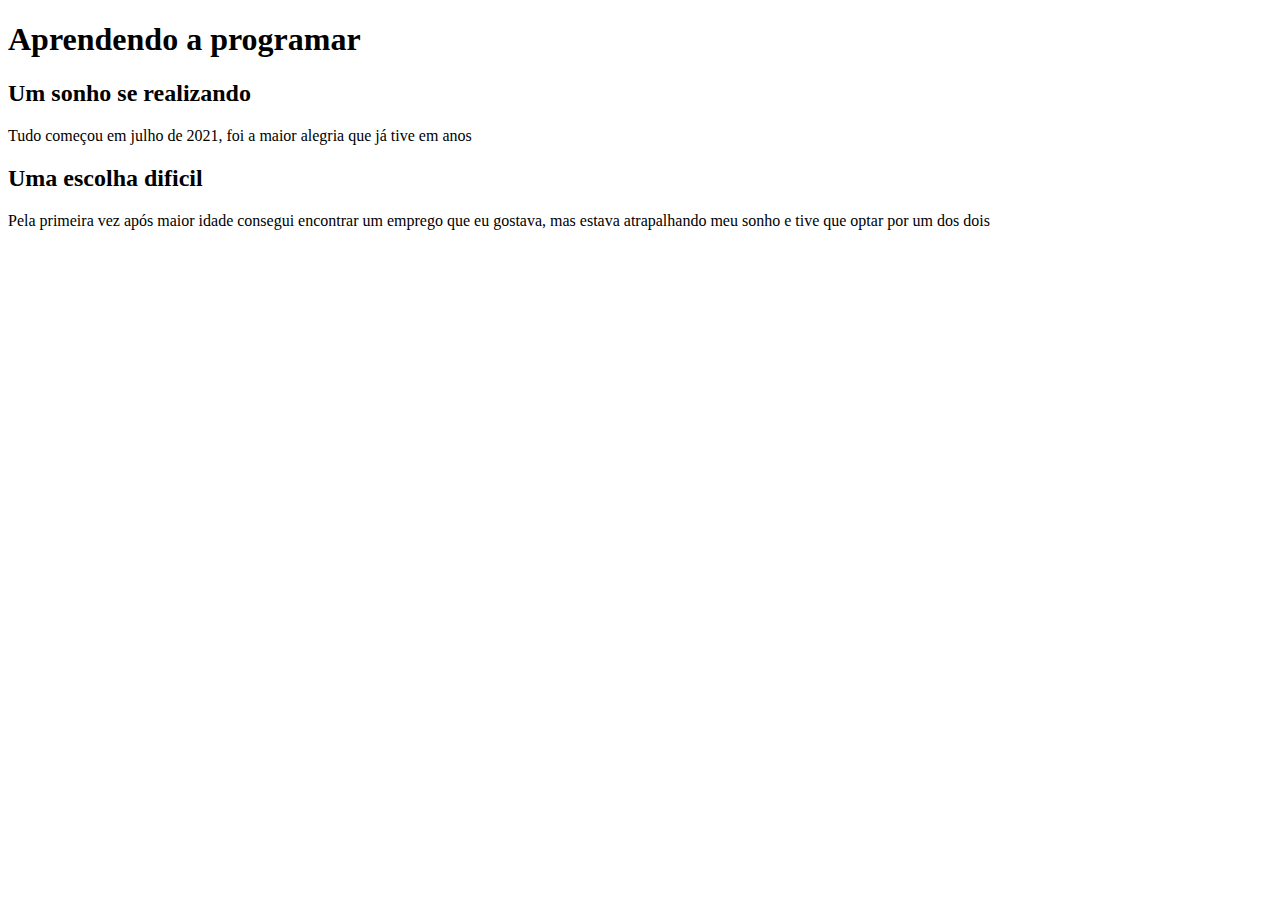
==== index.html @ e9e76d0c "add index" ====
<!DOCTYPE html>
<html lang="pt-br">
<head>
    <meta charset="UTF-8">
    <meta http-equiv="X-UA-Compatible" content="IE=edge">
    <meta name="viewport" content="width=device-width, initial-scale=1.0">
    <title>Meu site</title>
</head>
<body>
    <main>
        <header>
            <h1>Aprendendo a programar</h1>
        </header>
        <article>
            <h2>Um sonho se realizando</h2>
            <p>Tudo começou em julho de 2021, foi a maior alegria que já tive em anos</p>
        </article>
        <article><h2>Uma escolha dificil</h2>
        <p>Pela primeira vez após maior idade consegui encontrar um emprego que eu gostava, mas estava atrapalhando meu sonho e tive que optar por um dos dois</p>
    </article>
    </main>
    
</body>
</html>
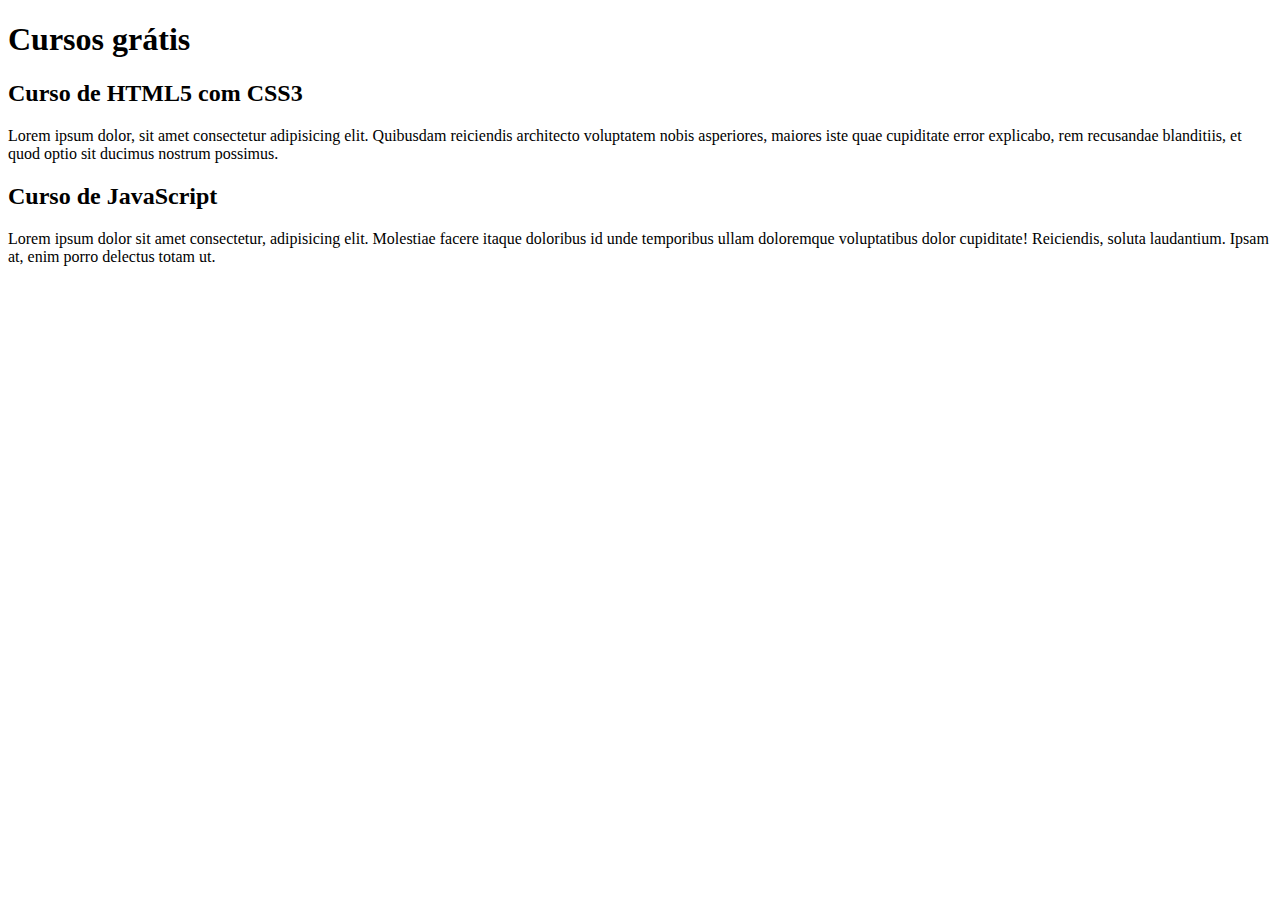
==== commit a3a5374e: "comecei a escrever o conteúdo" ====
--- a/index.html
+++ b/index.html
@@ -4,19 +4,19 @@
     <meta charset="UTF-8">
     <meta http-equiv="X-UA-Compatible" content="IE=edge">
     <meta name="viewport" content="width=device-width, initial-scale=1.0">
-    <title>Meu site</title>
+    <title>Titulo do site</title>
 </head>
 <body>
     <main>
         <header>
-            <h1>Aprendendo a programar</h1>
+            <h1>Cursos grátis</h1>
         </header>
         <article>
-            <h2>Um sonho se realizando</h2>
-            <p>Tudo começou em julho de 2021, foi a maior alegria que já tive em anos</p>
+            <h2>Curso de HTML5 com CSS3</h2>
+            <p>Lorem ipsum dolor, sit amet consectetur adipisicing elit. Quibusdam reiciendis architecto voluptatem nobis asperiores, maiores iste quae cupiditate error explicabo, rem recusandae blanditiis, et quod optio sit ducimus nostrum possimus.</p>
         </article>
-        <article><h2>Uma escolha dificil</h2>
-        <p>Pela primeira vez após maior idade consegui encontrar um emprego que eu gostava, mas estava atrapalhando meu sonho e tive que optar por um dos dois</p>
+        <article><h2>Curso de JavaScript</h2>
+        <p>Lorem ipsum dolor sit amet consectetur, adipisicing elit. Molestiae facere itaque doloribus id unde temporibus ullam doloremque voluptatibus dolor cupiditate! Reiciendis, soluta laudantium. Ipsam at, enim porro delectus totam ut.</p>
     </article>
     </main>
     
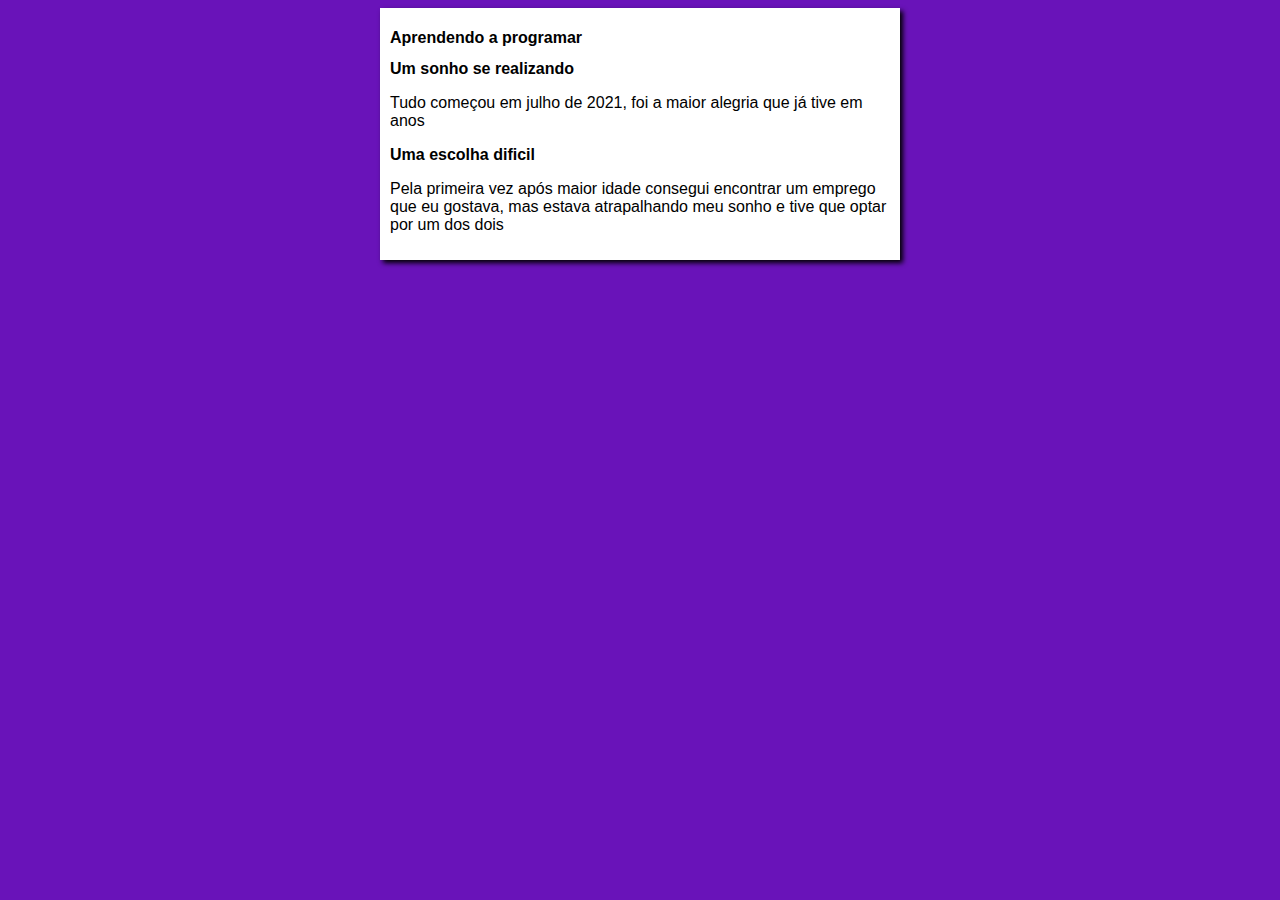
==== commit 194a13d0: "iniciei o design" ====
--- a/index.html
+++ b/index.html
@@ -4,19 +4,20 @@
     <meta charset="UTF-8">
     <meta http-equiv="X-UA-Compatible" content="IE=edge">
     <meta name="viewport" content="width=device-width, initial-scale=1.0">
-    <title>Titulo do site</title>
+    <title>Meu site</title>
+    <link rel="stylesheet" href="estilos/style.css">
 </head>
 <body>
     <main>
         <header>
-            <h1>Cursos grátis</h1>
+            <h1>Aprendendo a programar</h1>
         </header>
         <article>
-            <h2>Curso de HTML5 com CSS3</h2>
-            <p>Lorem ipsum dolor, sit amet consectetur adipisicing elit. Quibusdam reiciendis architecto voluptatem nobis asperiores, maiores iste quae cupiditate error explicabo, rem recusandae blanditiis, et quod optio sit ducimus nostrum possimus.</p>
+            <h2>Um sonho se realizando</h2>
+            <p>Tudo começou em julho de 2021, foi a maior alegria que já tive em anos</p>
         </article>
-        <article><h2>Curso de JavaScript</h2>
-        <p>Lorem ipsum dolor sit amet consectetur, adipisicing elit. Molestiae facere itaque doloribus id unde temporibus ullam doloremque voluptatibus dolor cupiditate! Reiciendis, soluta laudantium. Ipsam at, enim porro delectus totam ut.</p>
+        <article><h2>Uma escolha dificil</h2>
+        <p>Pela primeira vez após maior idade consegui encontrar um emprego que eu gostava, mas estava atrapalhando meu sonho e tive que optar por um dos dois</p>
     </article>
     </main>
     
--- a/estilos/style.css
+++ b/estilos/style.css
@@ -0,0 +1,19 @@
+*{ 
+    font-family: Arial, Helvetica, sans-serif;
+    font-size: 16px;
+
+}
+
+body {
+    background-color: rgb(105, 19, 185);
+
+
+}
+
+main{
+    background-color: white;
+    width: 500px;
+    margin: auto;
+    padding: 10px;
+    box-shadow: 3px 3px 5px black;
+}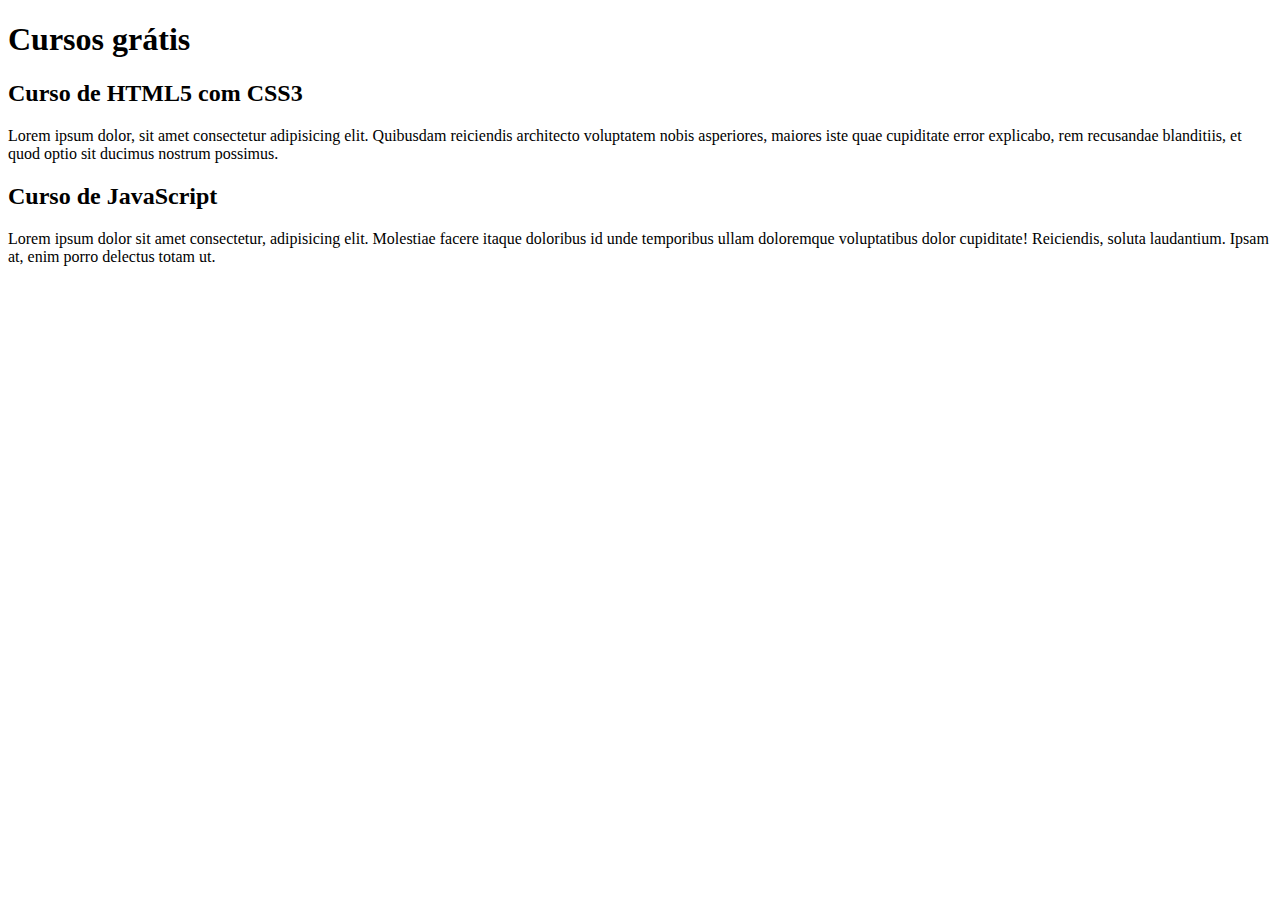
==== commit 77ea62fd: "Update index.html" ====
--- a/index.html
+++ b/index.html
@@ -4,20 +4,19 @@
     <meta charset="UTF-8">
     <meta http-equiv="X-UA-Compatible" content="IE=edge">
     <meta name="viewport" content="width=device-width, initial-scale=1.0">
-    <title>Meu site</title>
-    <link rel="stylesheet" href="estilos/style.css">
+    <title>Cursoevídeo</title>
 </head>
 <body>
     <main>
         <header>
-            <h1>Aprendendo a programar</h1>
+            <h1>Cursos grátis</h1>
         </header>
         <article>
-            <h2>Um sonho se realizando</h2>
-            <p>Tudo começou em julho de 2021, foi a maior alegria que já tive em anos</p>
+            <h2>Curso de HTML5 com CSS3</h2>
+            <p>Lorem ipsum dolor, sit amet consectetur adipisicing elit. Quibusdam reiciendis architecto voluptatem nobis asperiores, maiores iste quae cupiditate error explicabo, rem recusandae blanditiis, et quod optio sit ducimus nostrum possimus.</p>
         </article>
-        <article><h2>Uma escolha dificil</h2>
-        <p>Pela primeira vez após maior idade consegui encontrar um emprego que eu gostava, mas estava atrapalhando meu sonho e tive que optar por um dos dois</p>
+        <article><h2>Curso de JavaScript</h2>
+        <p>Lorem ipsum dolor sit amet consectetur, adipisicing elit. Molestiae facere itaque doloribus id unde temporibus ullam doloremque voluptatibus dolor cupiditate! Reiciendis, soluta laudantium. Ipsam at, enim porro delectus totam ut.</p>
     </article>
     </main>
     
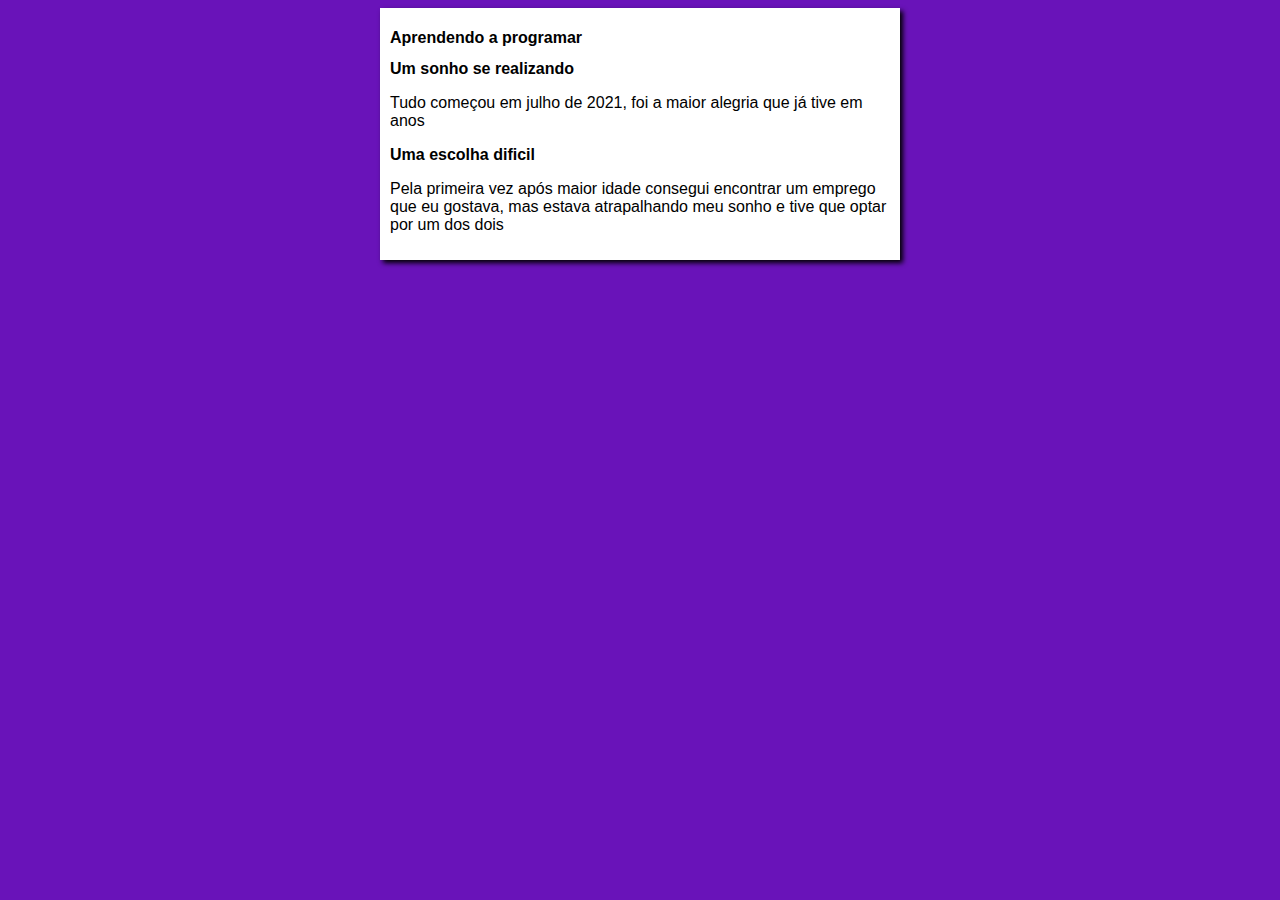
==== commit bf0e9f91: "Update index.html" ====
--- a/index.html
+++ b/index.html
@@ -4,19 +4,20 @@
     <meta charset="UTF-8">
     <meta http-equiv="X-UA-Compatible" content="IE=edge">
     <meta name="viewport" content="width=device-width, initial-scale=1.0">
-    <title>Cursoevídeo</title>
+    <title>Curso em vídeo</title>
+    <link rel="stylesheet" href="estilos/style.css">
 </head>
 <body>
     <main>
         <header>
-            <h1>Cursos grátis</h1>
+            <h1>Aprendendo a programar</h1>
         </header>
         <article>
-            <h2>Curso de HTML5 com CSS3</h2>
-            <p>Lorem ipsum dolor, sit amet consectetur adipisicing elit. Quibusdam reiciendis architecto voluptatem nobis asperiores, maiores iste quae cupiditate error explicabo, rem recusandae blanditiis, et quod optio sit ducimus nostrum possimus.</p>
+            <h2>Um sonho se realizando</h2>
+            <p>Tudo começou em julho de 2021, foi a maior alegria que já tive em anos</p>
         </article>
-        <article><h2>Curso de JavaScript</h2>
-        <p>Lorem ipsum dolor sit amet consectetur, adipisicing elit. Molestiae facere itaque doloribus id unde temporibus ullam doloremque voluptatibus dolor cupiditate! Reiciendis, soluta laudantium. Ipsam at, enim porro delectus totam ut.</p>
+        <article><h2>Uma escolha dificil</h2>
+        <p>Pela primeira vez após maior idade consegui encontrar um emprego que eu gostava, mas estava atrapalhando meu sonho e tive que optar por um dos dois</p>
     </article>
     </main>
     
--- a/estilos/style.css
+++ b/estilos/style.css
@@ -0,0 +1,19 @@
+*{ 
+    font-family: Arial, Helvetica, sans-serif;
+    font-size: 16px;
+
+}
+
+body {
+    background-color: rgb(105, 19, 185);
+
+
+}
+
+main{
+    background-color: white;
+    width: 500px;
+    margin: auto;
+    padding: 10px;
+    box-shadow: 3px 3px 5px black;
+}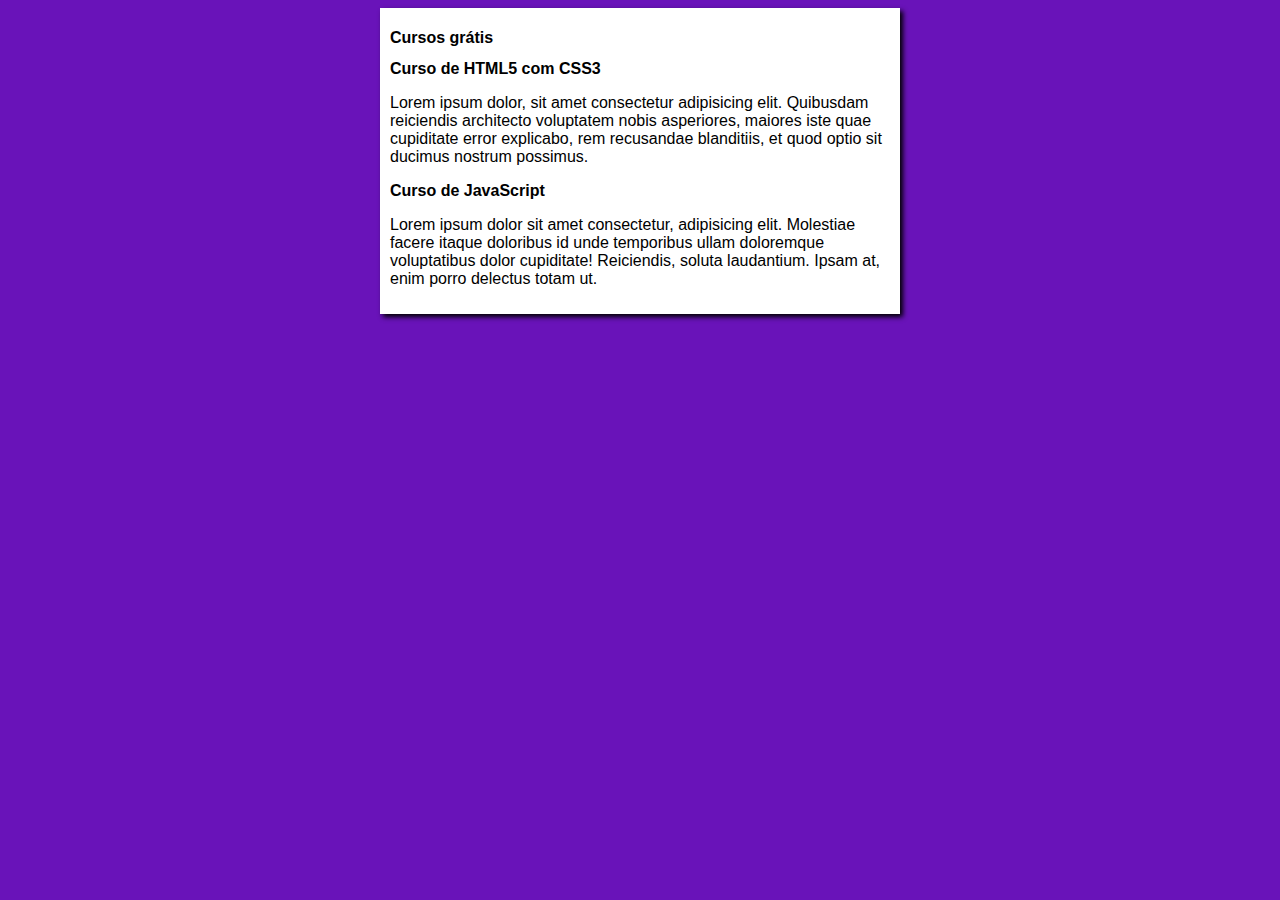
==== commit 4b77a65c: "Merge branch 'design'" ====
--- a/index.html
+++ b/index.html
@@ -10,14 +10,14 @@
 <body>
     <main>
         <header>
-            <h1>Aprendendo a programar</h1>
+            <h1>Cursos grátis</h1>
         </header>
         <article>
-            <h2>Um sonho se realizando</h2>
-            <p>Tudo começou em julho de 2021, foi a maior alegria que já tive em anos</p>
+            <h2>Curso de HTML5 com CSS3</h2>
+            <p>Lorem ipsum dolor, sit amet consectetur adipisicing elit. Quibusdam reiciendis architecto voluptatem nobis asperiores, maiores iste quae cupiditate error explicabo, rem recusandae blanditiis, et quod optio sit ducimus nostrum possimus.</p>
         </article>
-        <article><h2>Uma escolha dificil</h2>
-        <p>Pela primeira vez após maior idade consegui encontrar um emprego que eu gostava, mas estava atrapalhando meu sonho e tive que optar por um dos dois</p>
+        <article><h2>Curso de JavaScript</h2>
+        <p>Lorem ipsum dolor sit amet consectetur, adipisicing elit. Molestiae facere itaque doloribus id unde temporibus ullam doloremque voluptatibus dolor cupiditate! Reiciendis, soluta laudantium. Ipsam at, enim porro delectus totam ut.</p>
     </article>
     </main>
     
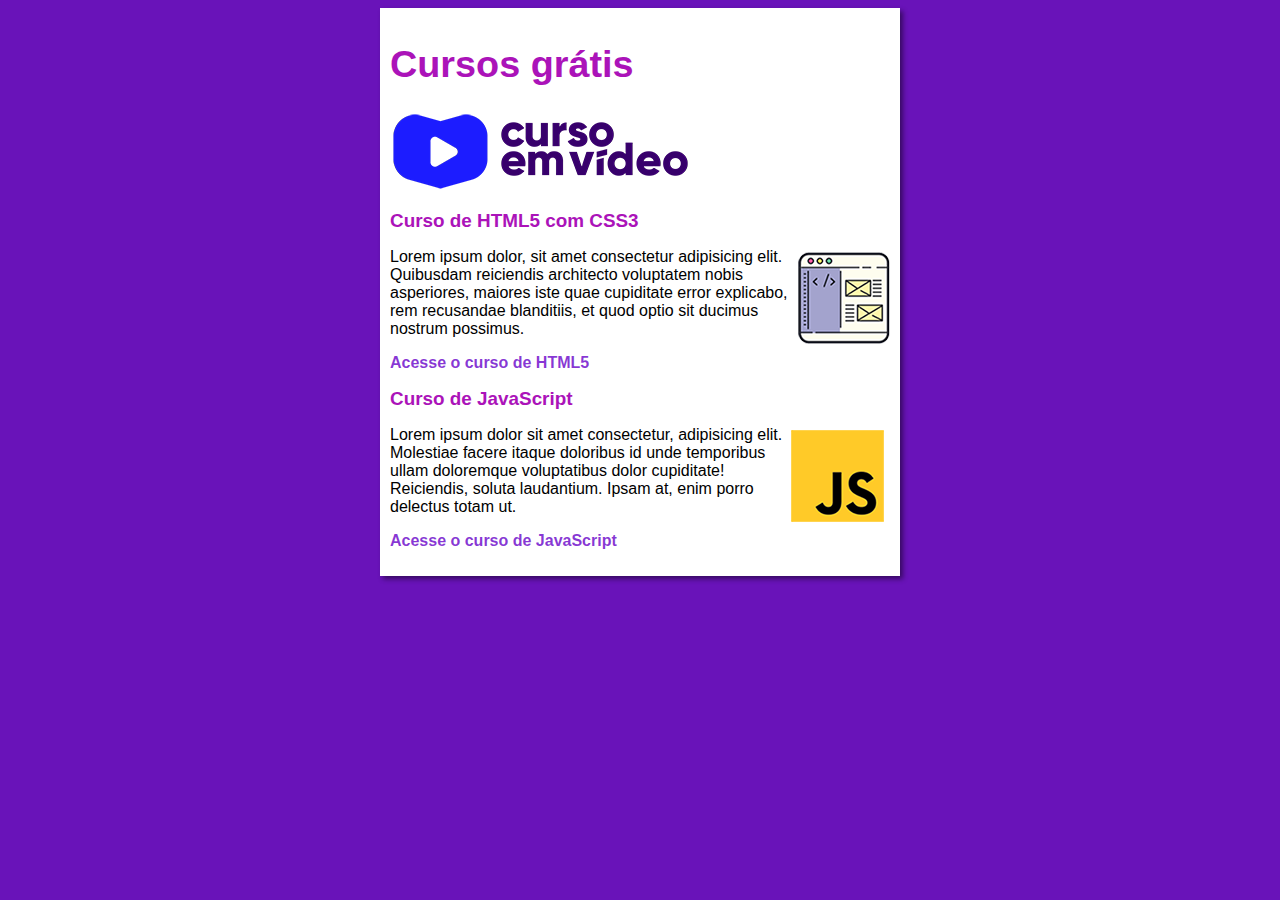
==== commit 37198c3b: "Upgrade" ====
--- a/index.html
+++ b/index.html
@@ -11,15 +11,19 @@
     <main>
         <header>
             <h1>Cursos grátis</h1>
+            <img src="imagens/curso-em-video-cor.png" alt="Curso em vídeo">
         </header>
         <article>
             <h2>Curso de HTML5 com CSS3</h2>
+            <img class="lado" src="imagens/curso-html-css.png" alt="">
             <p>Lorem ipsum dolor, sit amet consectetur adipisicing elit. Quibusdam reiciendis architecto voluptatem nobis asperiores, maiores iste quae cupiditate error explicabo, rem recusandae blanditiis, et quod optio sit ducimus nostrum possimus.</p>
+            <p><a href="curso-html.html">Acesse o curso de HTML5</a></p>
         </article>
         <article><h2>Curso de JavaScript</h2>
+            <img class="lado" src="imagens/curso-javascript.png" alt="">
         <p>Lorem ipsum dolor sit amet consectetur, adipisicing elit. Molestiae facere itaque doloribus id unde temporibus ullam doloremque voluptatibus dolor cupiditate! Reiciendis, soluta laudantium. Ipsam at, enim porro delectus totam ut.</p>
+        <p><a href="curso-JS.html">Acesse o curso de JavaScript</a></p>
     </article>
     </main>
-    
 </body>
 </html>--- a/estilos/style.css
+++ b/estilos/style.css
@@ -15,5 +15,30 @@
     width: 500px;
     margin: auto;
     padding: 10px;
-    box-shadow: 3px 3px 5px black;
+    box-shadow: 3px 3px 5px rgba(0, 0, 0, 0.473);
+}
+
+h1{
+    font-size: 1cm;
+    color: rgb(171, 19, 185);
+}
+
+h2 {
+    font-size: 0.5cm;
+    color: rgb(171, 19, 185);
+}
+
+img.lado {
+    float:right
+}
+
+a {
+    text-decoration: none;
+    font-weight: bold;
+    color: rgba(119, 27, 206, 0.877);
+}
+
+a:hover {
+    text-decoration: underline;
+    color: rgb(105, 19, 185)
 }